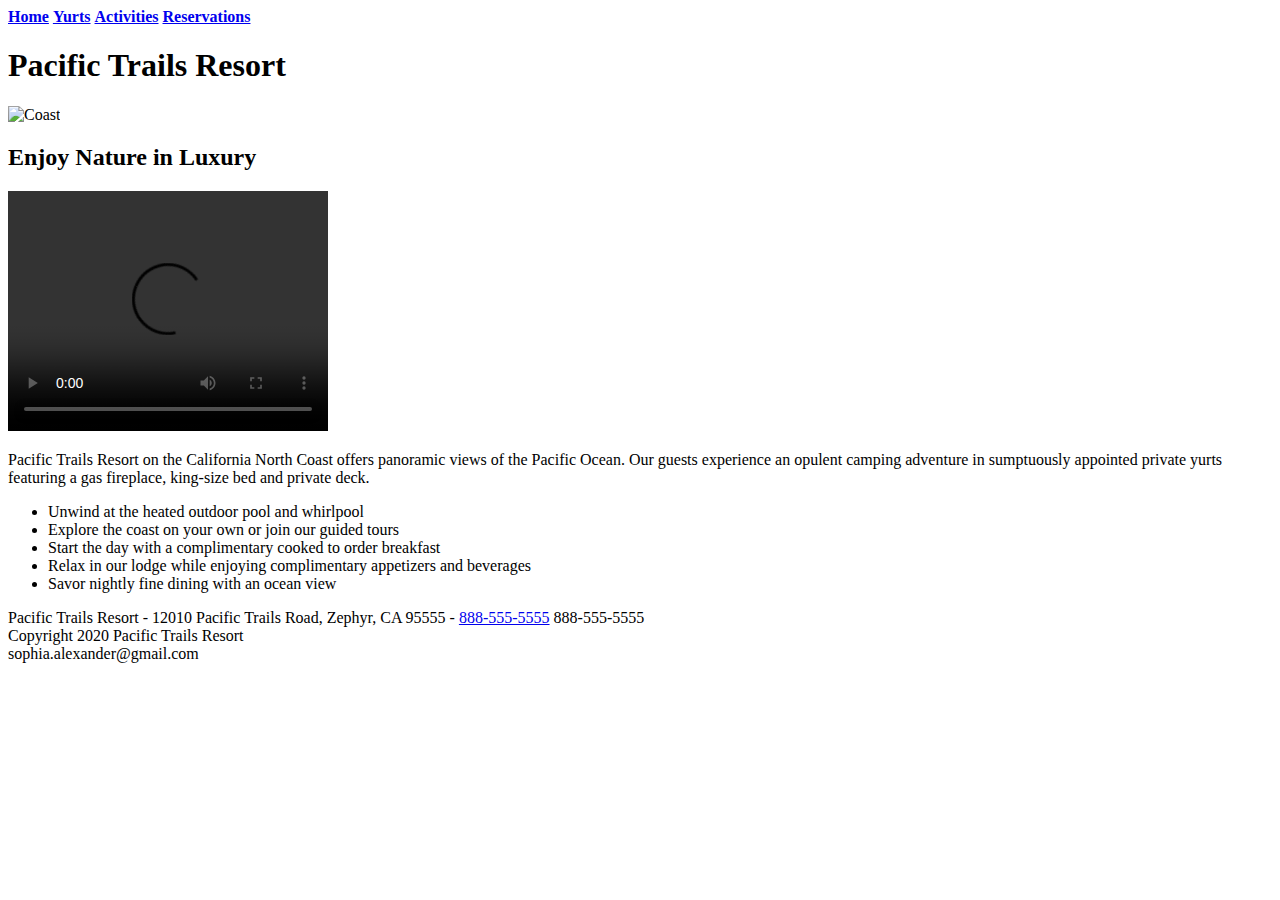
==== index.html @ 4145859b "Initial File Creation" ====
<!--Apparently this is a comment???-->

<!DOCTYPE html>

<windows-1252>

<html lang="en">
    <nav>
        
        <b><a href="index.html">Home</a></b>
        <b><a href="yurts.html">Yurts</a></b>
        <b><a href="activities.html">Activities</a></b>
        <b><a href="reservations.html">Reservations</a></b>
        
    </nav>
    <div id="homehero">
        
    </div>
    <div wrapper="wrapper";></div>
    <head>
        <link rel="stylesheet" href="pacific.css">

        <h1><a href="index.html" Pacific Trails Resort></a></h1>
    
        <title>
            Pacific Trails Resort
        </title>

        <meta name= "viewport" content= "width=device-width, initial-scale= 1.0"> 
    
    </head>
    
    <main>
        <h1>Pacific Trails Resort</h1>
            <body>
                <div>
                    <img src="coast.jpg" alt="Coast" height="500" width="1200" class="center">
                </div>

                <h2>
                    Enjoy Nature in Luxury
                </h2>

                <video width="320" height="240" controls> 
                    <source src="pacific.mp4" type="video/mp4">
                    <source src="pacific.ogv" type="video/ogv">
                    <source src="pacific.jpg" type="video/jpg">
                </video>

                <p>
                     <!--I think I figured out how the span thing works, hopefully I did the class thing right-->
                    <span class="resort">Pacific Trails Resort </span>on the California North Coast offers panoramic views of the Pacific Ocean.
                    Our guests experience an opulent camping adventure in sumptuously appointed private yurts featuring
                    a gas fireplace, king-size bed and private deck.
                </p>

                <ul>
                    <li>Unwind at the heated outdoor pool and whirlpool</li>
                    <li>Explore the coast on your own or join our guided tours</li>
                    <li>Start the day with a complimentary cooked to order breakfast</li>
                    <li>Relax in our lodge while enjoying complimentary appetizers and beverages</li>
                    <li>Savor nightly fine dining with an ocean view</li>
                </ul>

                <div>
                    Pacific Trails Resort - 12010 Pacific Trails Road, Zephyr, CA 95555 - <a id="mobile" href="888-555-5555">888-555-5555</a> <span id="desktop">888-555-5555</span>
                </div>
            </body>
        </div>
    </main>
    <footer>
        Copyright 2020 <span class="resort">Pacific Trails Resort </span><br> sophia.alexander@gmail.com
    </footer>
</html>

</windows-1252>
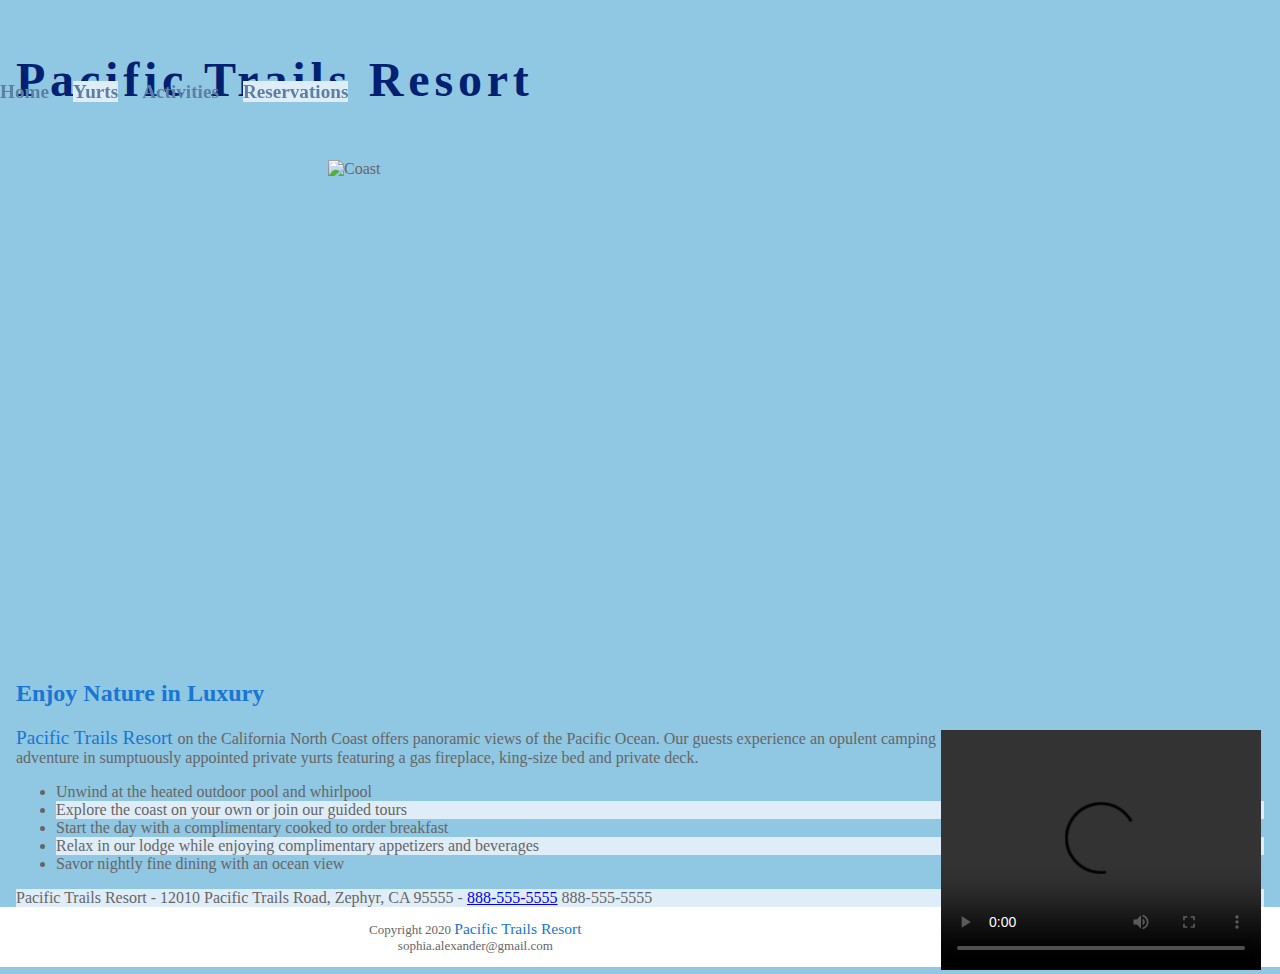
==== commit 6e97c305: "final push" ====
--- a/index.html
+++ b/index.html
@@ -69,7 +69,15 @@
         </div>
     </main>
     <footer>
+
         Copyright 2020 <span class="resort">Pacific Trails Resort </span><br> sophia.alexander@gmail.com
+
+        <div>
+            <script>
+                Document.write{"This page was last modified on: "; Document.lastModified;} 
+            </script>
+        </div>
+
     </footer>
 </html>
 
--- a/pacific.css
+++ b/pacific.css
@@ -0,0 +1,87 @@
+
+
+
+body {color: #666666; background-color: #90C7E3; font-family: veranda; margin: 0;}
+
+header {background-color: #002171; color: #FFFFFF; font-family: Georgia;}
+
+header {style{line-height: 120px; #figure {border: 3px solid #000000; font-family: papyrus, fantasy; padding: 6px; text-align: center; width: 500px; padding-top:.5em;}}}
+
+h1 {line-height: 200%; font-size: 3em; letter-spacing: 0.1em; color:#002171}
+
+nav {line-height: 120px; font-weight: bold; padding-top:0em; padding-right: 0em; padding-bottom: 0em; font-size: 1.2em; word-spacing: 1em;}
+
+h2 {color: #1976D2; font-family: Georgia;}
+
+dt {color: #002171; font-weight:bold;}
+
+footer {font-size: .70em; text-align: center; font-size: small; padding: 1em; background-color: white;}
+
+.resort {color: #1976D2; font-size: 1.2em;}
+
+#wrapper {margin-right: auto; margin-left: auto; background-color: linear-gradient(to right, white, blue); min-width: 960px; max-width:2048px;}
+
+#grad{
+background-image: linear-gradient(to right, white, blue);}
+
+meta charset{color:#90C7E3;}
+
+header {background-image:"sunset.jpg"; align-content:"right"; padding: 1em;}
+
+h3 {font: Georgia;}
+
+main {padding-left: 2em; padding-right:2em; display:block;}
+
+homehero-element{height: 300px; background-image:"coast.jpg"; background-size: 200% 100%;}
+
+yurthero-element{height:300px; background-image:"yurt.jpg"; background-size: 200% 100%;}
+
+trailhero-element{height:300px; background-image:"trail.jpg"; background-size: 200% 100%;}
+
+nav a {text-decoration:none;}
+
+* {box-sizing: border-box;}
+
+nav a:link {color:#5C7FA3; text-decoration-color:white;}
+
+nav a:visited {color:#344873; text-decoration-color:white;}
+
+nav a:hover {color: #A52A2A; text-decoration-color:#90C7E3;}
+
+nav ul{list-style-type:none; padding-left: 1em;}
+
+nav{position:fixed; padding-bottom: 3em;}
+
+main{padding-top: 0; padding-bottom: 0; padding-left: 1em; padding-right: 1em;}
+
+section{padding-left: 2em; padding-right:2em; padding-left:.5em; padding-right: .5em;}
+
+nav li{padding-top: 0.5em; padding-bottom: 0.5em; padding-left:1em; padding-right: 1em; width: 100%; border-bottom: 1px;}
+
+mobile-id{display: inline;}
+
+desktop-id{display:none;}
+
+.center{display: block; margin-left:auto; margin-right: auto; width: 50%;}
+
+table{align-content: center; border: #3399CC 1px; border-collapse: collapse;}
+
+td{text-align: center;}
+
+.text{text-align: left;}
+
+:nth-of-type(even){background-color: #DFEDF8}
+
+form{display:flex; flex-direction: column; padding-left: 1em; width:80%;}
+
+input{margin-bottom:  .5em;}
+
+textarea{margin-bottom: .5em;}
+
+reshero-element{height: 300px; background-image: "ocean.jpg"; background-size: 200% 100%; background-repeat: no-repeat;}
+
+form{width: 60%; grid-gap: 1em; columns{width: 10em;}}
+
+reshero-element{background-size: 100% 10%;}
+
+video{float: right; margin: .2em;}